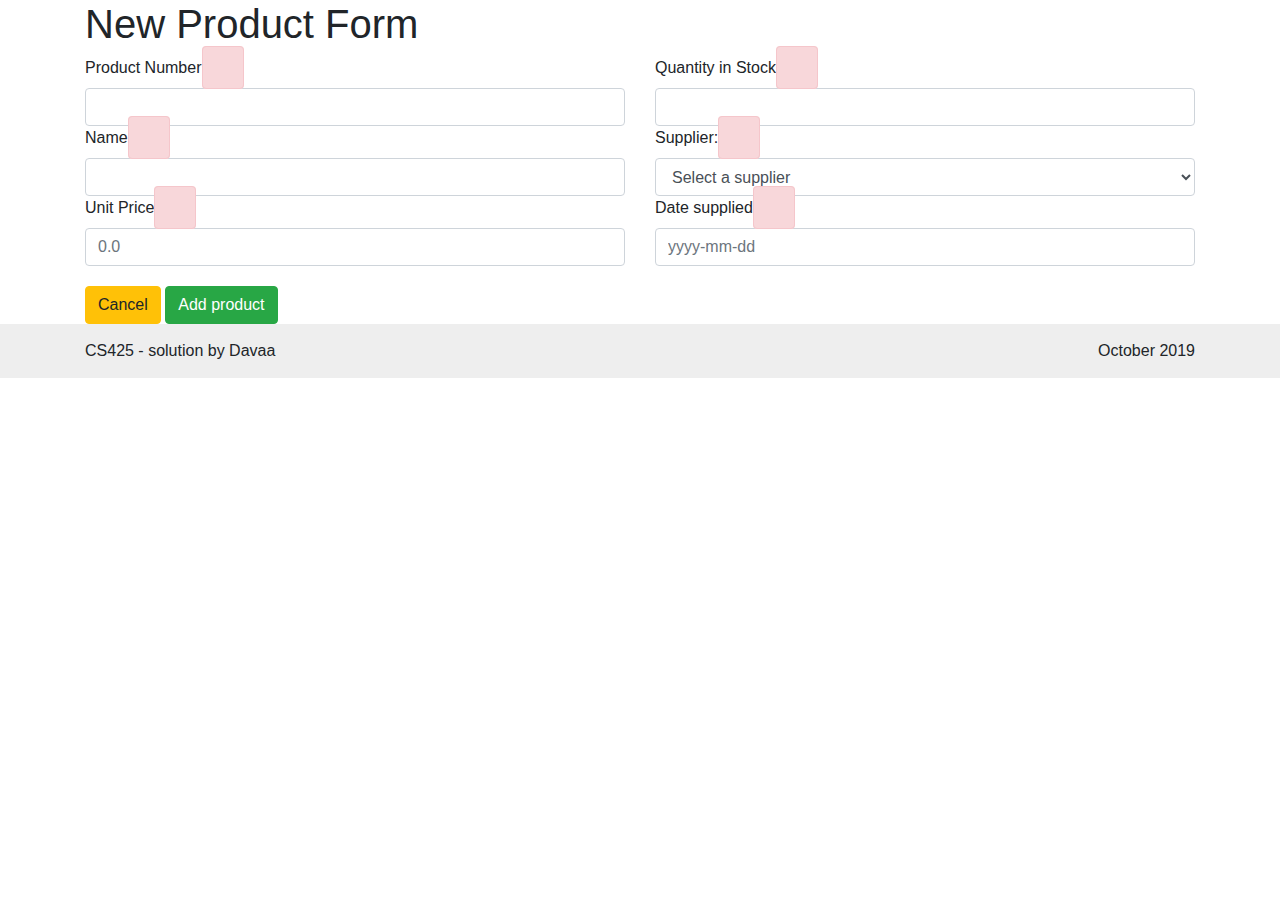
==== src/main/resources/templates/product/new.html @ 06f8c3ee "Initial" ====
<!DOCTYPE html>
<html>
<head>
<meta charset="ISO-8859-1">
<title>Add new supplier</title>
<link rel="stylesheet" href="https://stackpath.bootstrapcdn.com/bootstrap/4.3.1/css/bootstrap.min.css" integrity="sha384-ggOyR0iXCbMQv3Xipma34MD+dH/1fQ784/j6cY/iJTQUOhcWr7x9JvoRxT2MZw1T" crossorigin="anonymous">
<link rel="stylesheet" type="text/css" th:href="@{/css/main.css}">
</head>
<body>
	<!-- Navigation -->
	<div th:replace="~{/home/index :: navigation}"></div>
	<div class="container">
		<h1>New Product Form</h1>
		<form method="post" action = "/market/product/new" th:object = "${product}">
			<fieldset>
				<div class="row">
					<div class="col-md-6">
						<label for = "productNumber">Product Number</label>
						<span th:if="${#fields.hasErrors('productNumber')}" th:errors="*{productNumber}"
                                  class="alert alert-danger"></span>
						<input name = "productNumber" type="text" class="form-control"  th:value="${product.productNumber}">
					</div>
					<div class="col-md-6">
						<label for = "quantity">Quantity in Stock</label>
						<span th:if="${#fields.hasErrors('quantity')}" th:errors="*{quantity}"
                                  class="alert alert-danger"></span>
						<input name = "quantity" type="text" class="form-control" th:value="${product.quantity}">
					</div>
				</div>
				<div class="row">
					<div class="col-md-6">
						<label for = "name">Name</label>
						<span th:if="${#fields.hasErrors('name')}" th:errors="*{name}"
                                  class="alert alert-danger"></span>
						<input name = "name" type="text" class="form-control" th:value="${product.name}">
					</div>
					<div class="col-md-6">
					
                         <label for="supplier">Supplier:</label>
                         <span th:if="${#fields.hasErrors('supplier')}" th:errors="*{supplier}"
                               class="alert alert-danger"></span>
                         <select name="supplier" id="supplier" class="form-control" required="required">
                             <option value="">Select a supplier</option>
                             <option th:each="supplier : ${suppliers}" th:value="${supplier.supplierId}" th:text="${supplier.name}"></option>
                         </select>
                     </div>
				</div>
				<div class="row">
					<div class="col-md-6">
						<label for = "unitprice">Unit Price</label>
						<span th:if="${#fields.hasErrors('unitprice')}" th:errors="*{unitprice}"
                                  class="alert alert-danger"></span>
						<input name = "unitprice" type="text" class="form-control" placeholder = "0.0"  th:value="${product.unitprice}">
					</div>
					<div class="col-md-6">
						<label for = "dateSupplied">Date supplied</label>
						<span th:if="${#fields.hasErrors('dateSupplied')}" th:errors="*{dateSupplied}"
                                  class="alert alert-danger"></span>
						<input name = "dateSupplied" type="text" class="form-control" placeholder="yyyy-mm-dd"  th:value="${product.dateSupplied}">
					</div>
				</div>
				<div class="row" style="margin-top:20px;">
					<div class="col-md-12">
						<a href="/market/product/list" class="btn btn-warning">Cancel</a>
						<button type="submit" class="btn btn-success">Add product</button>
					</div>
				</div>
			</fieldset>
		</form>
	</div>
	<footer style="background:#eee; padding:15px 0" th:fragment="footer1">
		<div class="container">
			CS425 - solution by Davaa <span class="float-right">October 2019</span>
		</div>
	</footer>	
</body>
</html>
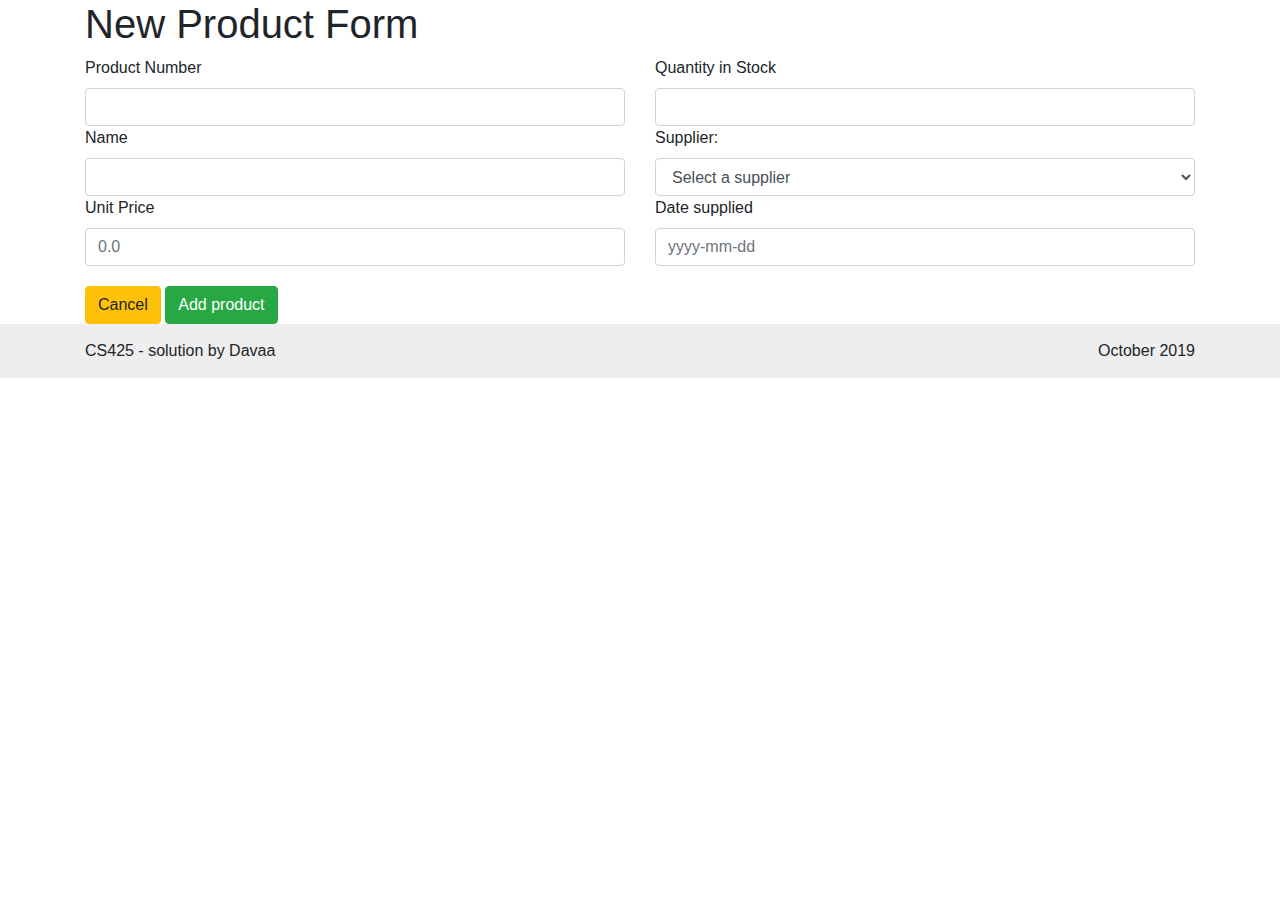
==== commit 5db05350: "Product add bug fixed" ====
--- a/src/main/resources/templates/product/new.html
+++ b/src/main/resources/templates/product/new.html
@@ -15,48 +15,54 @@
 			<fieldset>
 				<div class="row">
 					<div class="col-md-6">
-						<label for = "productNumber">Product Number</label>
+						<label for = "productNumber">Product Number</label>						
+						<input name = "productNumber" type="text" class="form-control"  th:value="${product.productNumber}">
 						<span th:if="${#fields.hasErrors('productNumber')}" th:errors="*{productNumber}"
-                                  class="alert alert-danger"></span>
-						<input name = "productNumber" type="text" class="form-control"  th:value="${product.productNumber}">
+                                  class="error"></span>
 					</div>
 					<div class="col-md-6">
 						<label for = "quantity">Quantity in Stock</label>
+						<input name = "quantity" type="text" class="form-control" th:value="${product.quantity}">
 						<span th:if="${#fields.hasErrors('quantity')}" th:errors="*{quantity}"
-                                  class="alert alert-danger"></span>
-						<input name = "quantity" type="text" class="form-control" th:value="${product.quantity}">
+                                  class="error"></span>
 					</div>
 				</div>
 				<div class="row">
 					<div class="col-md-6">
 						<label for = "name">Name</label>
+						
+						<input name = "name" type="text" class="form-control" th:value="${product.name}">
 						<span th:if="${#fields.hasErrors('name')}" th:errors="*{name}"
-                                  class="alert alert-danger"></span>
-						<input name = "name" type="text" class="form-control" th:value="${product.name}">
+                                  class="error"></span>
 					</div>
 					<div class="col-md-6">
 					
                          <label for="supplier">Supplier:</label>
+                         
+                         <select name="supplier" id="supplier" 
+                         	class="form-control" required="required">
+                             <option value="">Select a supplier</option>
+                             <option th:each="supplier : ${suppliers}" 
+	                             th:value="${supplier.supplierId}" 
+	                             th:text="${supplier.name}">
+	                         </option>
+                         </select>
                          <span th:if="${#fields.hasErrors('supplier')}" th:errors="*{supplier}"
-                               class="alert alert-danger"></span>
-                         <select name="supplier" id="supplier" class="form-control" required="required">
-                             <option value="">Select a supplier</option>
-                             <option th:each="supplier : ${suppliers}" th:value="${supplier.supplierId}" th:text="${supplier.name}"></option>
-                         </select>
+                               class="error"></span>
                      </div>
 				</div>
 				<div class="row">
 					<div class="col-md-6">
 						<label for = "unitprice">Unit Price</label>
+						<input name = "unitprice" type="text" class="form-control" placeholder = "0.0"  th:value="${product.unitprice}">
 						<span th:if="${#fields.hasErrors('unitprice')}" th:errors="*{unitprice}"
-                                  class="alert alert-danger"></span>
-						<input name = "unitprice" type="text" class="form-control" placeholder = "0.0"  th:value="${product.unitprice}">
+                                  class="error"></span>
 					</div>
 					<div class="col-md-6">
-						<label for = "dateSupplied">Date supplied</label>
+						<label for = "dateSupplied">Date supplied</label>						
+						<input name = "dateSupplied" type="text" class="form-control" placeholder="yyyy-mm-dd"  th:value="${product.dateSupplied}">
 						<span th:if="${#fields.hasErrors('dateSupplied')}" th:errors="*{dateSupplied}"
-                                  class="alert alert-danger"></span>
-						<input name = "dateSupplied" type="text" class="form-control" placeholder="yyyy-mm-dd"  th:value="${product.dateSupplied}">
+                                  class="error"></span>
 					</div>
 				</div>
 				<div class="row" style="margin-top:20px;">
